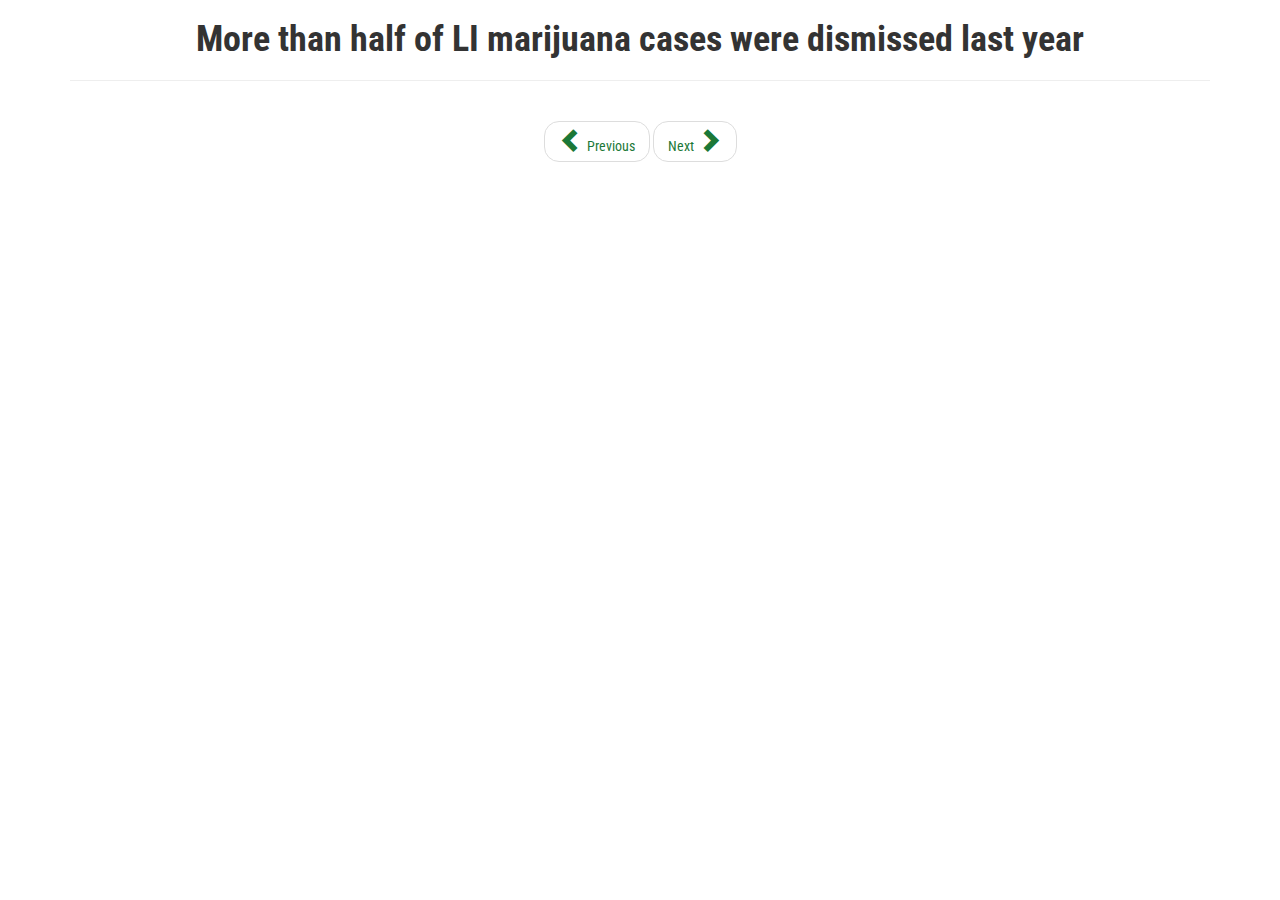
==== final/index.html @ 767980fc "maier edits" ====
<!DOCTYPE html>
<html lang="en">
<head>
	<meta charset="UTF-8">
    <meta name="viewport" content="width=device-width, initial-scale=1">
	<link href='http://fonts.googleapis.com/css?family=Roboto+Condensed:400,100,100italic,700' rel='stylesheet' type='text/css'>
	<link href="//maxcdn.bootstrapcdn.com/bootstrap/3.2.0/css/bootstrap.min.css" rel="stylesheet">
	<link href="styles.css" rel="stylesheet">


	<script src = "//ajax.googleapis.com/ajax/libs/jquery/1.11.1/jquery.min.js"></script>
	<script src = "//maxcdn.bootstrapcdn.com/bootstrap/3.2.0/js/bootstrap.min.js"></script>

	<title>Marijuana Disposition</title>
	<style type="text/css">
		body {
			font-family: 'Roboto Condensed', sans-serif;
			display: block;
			margin-left: auto;
			margin-right: auto;
		}

	</style>
</head>
<body>
	<div class='container'>
		<div class='headline'>
			<h1>More than half of LI marijuana cases were dismissed last year</h1>
			<hr>
		</div>	
		<div class='row'>
			<div class='buttons col-xs-6 col-xs-offset-3'>
				<ul class="pager">
					<li><a id='previous'><span class="glyphicon glyphicon-chevron-left"></span> Previous</a></li>
					<li><a id='next'>Next <span class="glyphicon glyphicon-chevron-right"></span></a></li>
				</ul>
			</div>
		</div>

		<div class='row narrative'>
			<div id='narrative-container' class='col-md-6 col-md-offset-3 col-xs-12'>
				<div class='annotation-step' id='step0-annotation'>
					<h3>In 2013, <span class='all'>2,694 people</span> were brought up on marijuana-related charges.</h3>
				</div>
				<div class='annotation-step' id='step1-annotation'>
					<h3>But in 2013, 57% were <span class='Dismissed'>dismissed</span> ultimately in court.
					<!--  The other 40%* were <span class='Convicted'>convicted.</span> --></h3>
				</div>
				
				<div class='annotation-step' id='step2-annotation'>
					<h3>Of the remaining 43%, most <span class='Fine'>faced a fine.</span></h3>
				</div>

				<div class='annotation-step' id='step3-annotation'>
					<h3>Another <span class='Discharged'>94 were discharged</span> as part of the sentence.</h3>
				</div>

				<div class='annotation-step' id='step4-annotation'>
					<h3>...And 17 people were put <span class='Probation'>on probation</span> or <span class='SentencePending'>await sentencing.</span></h3>
				</div>
				<div class='annotation-step' id='step5-annotation'>
					<h3>And in the end, only 5.38% of those arrested found themselves <span class='Prison'>behind bars.</span></h3>
				</div>

				<div class='annotation-step' id='step6-annotation'>
					<div id='labels'>
					<table id='table1'><thead><tr><th></th><th>People</th><th>Disposition</th></tr></thead>
					<tbody>
					</tbody>
					</table>
					<table id='table2'><thead><tr><th></th><th>People</th><th>Disposition</th></tr></thead>
					<tbody>
					</tbody>
					</table>
				</div>

					
					<!--<h3><span>Hover or tap</span> on the data to learn more.</h3> -->
				</div>
			</div>
		</div>	
		<div class='row'>
			<div id='chart_wrapper' class='col-md-6 col-md-offset-3'>
				<div id='dismissed'></div>
				<div id='chart'></div>
			</div>
		</div>
	
		<div class='row-fluid'>
			<div id='legend-row'></div>
		</div>

		


	</div>



<script src="http://d3js.org/d3.v3.min.js"></script>
<script src="underscore.js"></script>
<script src="force_enter.js"></script>

</body>
</html>
---- final/styles.css ----
h1, h2 {
			text-align: center;
			font-weight: 700;
		}


	
		h3 {
			text-align: center;
		}

		span {
			font-weight: 700;

		}
		
		.active_circle {
			stroke: 2px #000;
			fill: #fff;
		}

		.steppers {
			float:left;
			display: inline-block;
			font-size: 1em;
		}
		#labels {
			display:none;
		}

		#labels:hover {
			cursor:pointer;
		}
		
		#labels table {
			width:49%;
			padding:10px;
			display:inline-block;
			
		}
		#labels th {
			padding:5px;
		}
		#labels tr {
			border-bottom: 1px solid #ccc;
		}

		.annotation-step {
			display:none;
		}

		.active {
			
			background-color: #d9f0d3;
			
		}
		
		span {
			font-size: 1.8em;
		}

		.Convicted {
			color:#FF6F22;	
		}
		.Discharged {
			color: #3E4237;
		}

		.Fine {
			color: #D9984F;

		}
		.Probation {
			color: #D58811;
		}
		.Jail {
			color:#515932;
		}
		.Prison {
			color: #FF6F22;
		}
		.Dismissed {
			color: #3C9455;
		}
		.SentencePending {
			color: #AAA;
		}

		span.all {
			color:#3C9455;
		}
		span.legend {
			color:#3C9455;
		}
		#legend-row {
			text-align: center;
		}

/*		span.dismissed {
			color:#7AA25C;
		}
		
		span.convicted {
			color:#EE9586;
		}
		span.jail {
			color:#D84B2A;
		}
		span.discharged{
			color:#4C4758;
		}
		span.prison{
			color:#8B250D;
		}
		span.fine {
			color:#725A44;
		}
		span.probation {
			color:#58668B;
		}
		span.sentencepending {
			color:#4C4758;
		}*/

		.footnote {
			color:#777;
			font-size:1em;
		}
		.narrative {
			height:200px;
		}
		.narrative-container {
			height:100%;
			background-color: #444;
		}
		#legend {
			border: 1px #eee solid;
		}
		
		h3 {
			line-height: 1.5;
		}
		h4{
			text-align: center;
		}
		.pager a {
			cursor:pointer;
			color: #1b7837;
		}
		.dot {
			stroke-width: 1px;
			stroke: #bbb;
		}
		#container {
			width:100%;
		}

		@media (max-width:1000px) {
			.narrative {
				height:100px;
			}
			.narrative h3{
				font-size: 1.2em;
			}
			.narrative span {
				font-size: 1.4em;
			}
		}
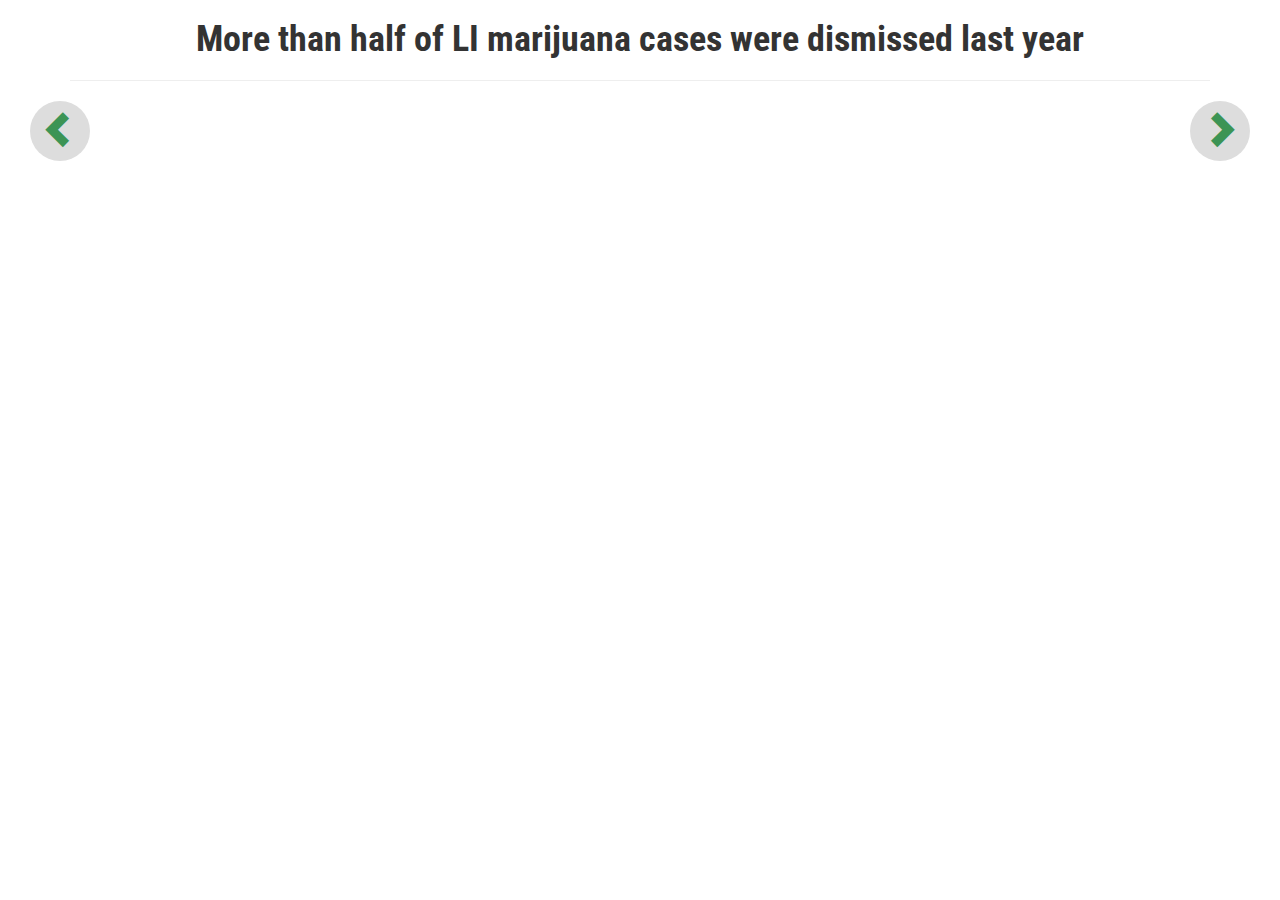
==== commit e43dbfc4: "circles" ====
--- a/final/index.html
+++ b/final/index.html
@@ -29,11 +29,14 @@
 			<hr>
 		</div>	
 		<div class='row'>
-			<div class='buttons col-xs-6 col-xs-offset-3'>
-				<ul class="pager">
-					<li><a id='previous'><span class="glyphicon glyphicon-chevron-left"></span> Previous</a></li>
-					<li><a id='next'>Next <span class="glyphicon glyphicon-chevron-right"></span></a></li>
-				</ul>
+			<div class='button_wrapper'>
+				
+					<a id='previous' class='prev button'><span class="glyphicon glyphicon-chevron-left"></span></a>
+					<div class='startover_wrapper'>
+						<a id='startOver' class='button'><span class="glyphicon glyphicon glyphicon-repeat"></span></a>
+					</div>
+					<a id='next' class='next button'><span class="glyphicon glyphicon-chevron-right"></span></a>
+				
 			</div>
 		</div>
 
@@ -43,12 +46,12 @@
 					<h3>In 2013, <span class='all'>2,694 people</span> were brought up on marijuana-related charges.</h3>
 				</div>
 				<div class='annotation-step' id='step1-annotation'>
-					<h3>But in 2013, 57% were <span class='Dismissed'>dismissed</span> ultimately in court.
-					<!--  The other 40%* were <span class='Convicted'>convicted.</span> --></h3>
+					<h3>But in 2013, 57% were <span class='Dismissed'>dismissed</span> ultimately in court. 36% were 
+					<span class='Convicted'>convicted.</span></h3>
 				</div>
-				
+
 				<div class='annotation-step' id='step2-annotation'>
-					<h3>Of the remaining 43%, most <span class='Fine'>faced a fine.</span></h3>
+					<h3>Of those convicted, most <span class='Fine'>faced a fine.</span></h3>
 				</div>
 
 				<div class='annotation-step' id='step3-annotation'>
@@ -59,7 +62,7 @@
 					<h3>...And 17 people were put <span class='Probation'>on probation</span> or <span class='SentencePending'>await sentencing.</span></h3>
 				</div>
 				<div class='annotation-step' id='step5-annotation'>
-					<h3>And in the end, only 5.38% of those arrested found themselves <span class='Prison'>behind bars.</span></h3>
+					<h3>And in the end, only 5.38% of all who were arrested found themselves <span class='Prison'>behind bars.</span></h3>
 				</div>
 
 				<div class='annotation-step' id='step6-annotation'>
@@ -74,7 +77,7 @@
 					</table>
 				</div>
 
-					
+
 					<!--<h3><span>Hover or tap</span> on the data to learn more.</h3> -->
 				</div>
 			</div>
@@ -85,12 +88,12 @@
 				<div id='chart'></div>
 			</div>
 		</div>
-	
+
 		<div class='row-fluid'>
 			<div id='legend-row'></div>
 		</div>
 
-		
+
 
 
 	</div>
--- a/final/styles.css
+++ b/final/styles.css
@@ -25,7 +25,7 @@
 			font-size: 1em;
 		}
 		#labels {
-			display:none;
+			
 		}
 
 		#labels:hover {
@@ -44,7 +44,11 @@
 		#labels tr {
 			border-bottom: 1px solid #ccc;
 		}
-
+		
+		#labels p {
+			font-size: 1.2em;
+			text-align: center;
+		}
 		.annotation-step {
 			display:none;
 		}
@@ -60,37 +64,39 @@
 		}
 
 		.Convicted {
-			color:#FF6F22;	
-		}
+			color:#7F3ECC;	
+		}
+
+
 		.Discharged {
-			color: #3E4237;
+			color: #3C9455;
 		}
 
 		.Fine {
-			color: #D9984F;
+			color: #64A34C;
 
 		}
 		.Probation {
-			color: #D58811;
+			color: #E7A7FF;
 		}
 		.Jail {
-			color:#515932;
+			color:#7F3ECC;
 		}
 		.Prison {
-			color: #FF6F22;
+			color: #7F3ECC;
 		}
 		.Dismissed {
 			color: #3C9455;
 		}
 		.SentencePending {
-			color: #AAA;
-		}
-
-		span.all {
-			color:#3C9455;
-		}
-		span.legend {
-			color:#3C9455;
+			color: #7B9984;
+		}
+
+		.all {
+			color:#7B9984;
+		}
+		.legend {
+			color:#7B9984;
 		}
 		#legend-row {
 			text-align: center;
@@ -113,7 +119,7 @@
 			color:#8B250D;
 		}
 		span.fine {
-			color:#725A44;
+			color:7#mai25A44;
 		}
 		span.probation {
 			color:#58668B;
@@ -122,12 +128,98 @@
 			color:#4C4758;
 		}*/
 
+		.prev, .next, #startOver {
+
+			position:absolute;
+			width:60px;	
+			border-radius: 50%;
+			text-align: center;
+			background:#ddd;
+			height:60px;
+			display:inline-block;
+			z-index: 2000;
+		}
+		.prev span, .next span, #startOver span {
+			font-size: 38px;
+			display:block;
+			color: #3C9455;
+			line-height: 1.42857;
+			text-indent: 0;
+		}
+
+		#startOver span {
+			font-size: 46px;
+			font-style: bold;
+			display: block;
+			color: #3C9455;
+			line-height: 1.3;
+			text-indent: 0;
+		}
+	
+		.startover_wrapper {
+			width:50%;
+			margin: 0 auto;
+
+		}
+		#startOver {
+			display:none;
+
+		
+		}
+		.prev {
+			left:30px;
+		}
+		.next {
+			right:30px;
+		}
+		
+		.prev:hover, .next:hover, #startOver:hover {
+			text-decoration:none;
+			cursor:pointer;
+			opacity:.6;
+
+		}
+		.prev.disabled, .next.disabled, #startOver:hover {
+			opacity:.3;
+		}
+		.button_wrapper {
+			padding-bottom: 40px;
+		}
+
+
+
+
+
+
+
+
+		/*.button {
+			width:60px;
+			background: #333;
+			border: none;
+			border-radius: 4px;
+			box-shadow: none;
+			font-size: 38px;
+			font-weight: bold;
+			height: 60px;
+			margin: 0;
+			opacity: 0.86;
+			top: 43%;
+			width: 12px;
+			color: #000;
+			line-height: 1.42857;
+			text-indent: 0;
+			display:inline-block;
+		}*/
+		a {
+			text-decoration: none;
+		}
 		.footnote {
 			color:#777;
 			font-size:1em;
 		}
 		.narrative {
-			height:200px;
+			height:220px;
 		}
 		.narrative-container {
 			height:100%;
@@ -165,4 +257,22 @@
 			.narrative span {
 				font-size: 1.4em;
 			}
+		}
+		.axis path,
+		.axis line {
+			fill:none;
+		}
+
+		.x.axis path {
+		  display: none;
+		}
+
+		.line {
+		  fill: none;
+		  stroke: #3C9455;
+		  stroke-width: 5px;
+		}
+
+		.bar {
+			fill: #3C9455;
 		}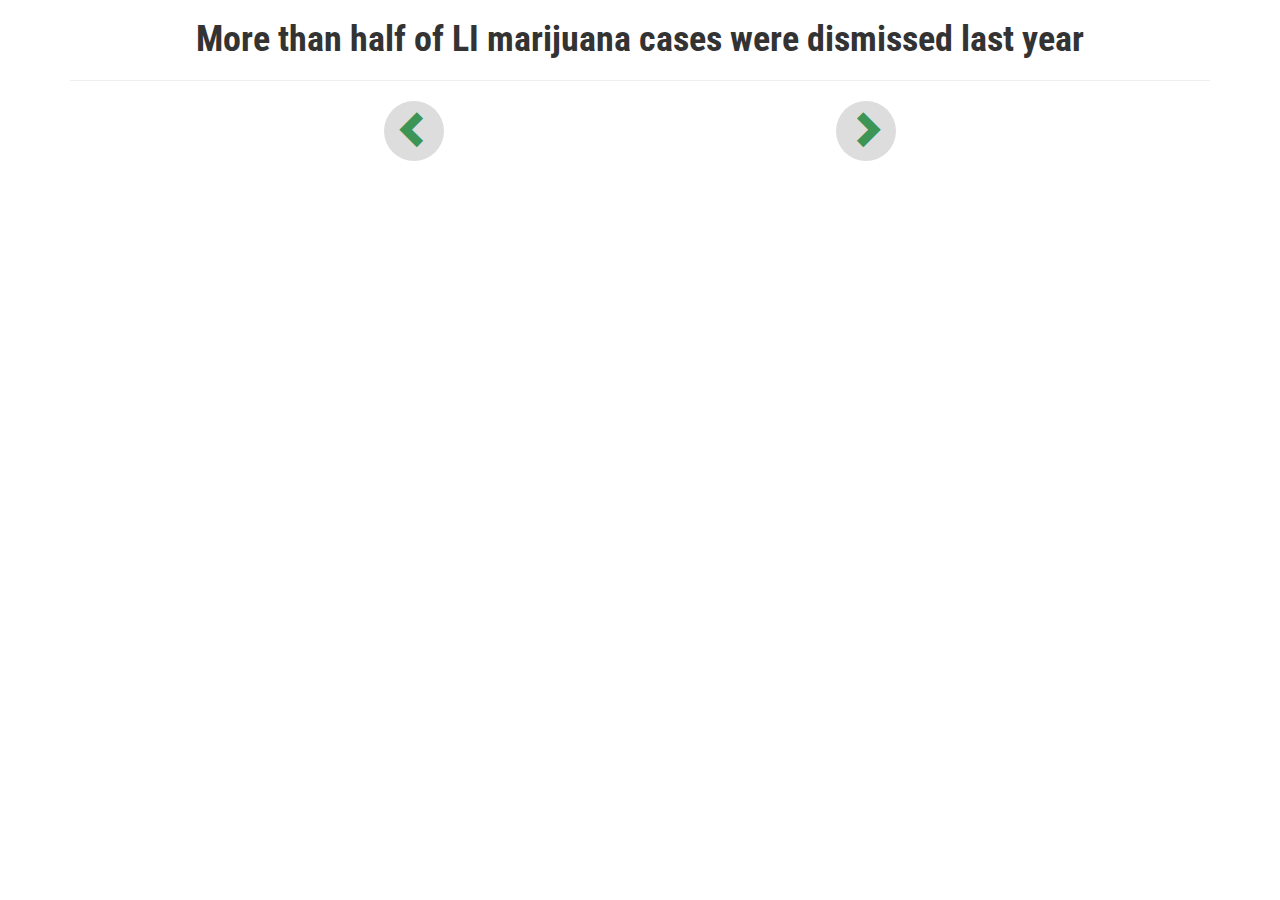
==== commit 2dd5a623: "button styles" ====
--- a/final/index.html
+++ b/final/index.html
@@ -31,10 +31,11 @@
 		<div class='row'>
 			<div class='button_wrapper'>
 				
-					<a id='previous' class='prev button'><span class="glyphicon glyphicon-chevron-left"></span></a>
-					<div class='startover_wrapper'>
-						<a id='startOver' class='button'><span class="glyphicon glyphicon glyphicon-repeat"></span></a>
+					<a id='previous' class='prev button'><span class="glyphicon glyphicon-chevron-left"></span></a>	
+					<div id='start_wrap'>
+					<a id='startOver' class='button'><span class="glyphicon glyphicon glyphicon-repeat"></span></a>
 					</div>
+
 					<a id='next' class='next button'><span class="glyphicon glyphicon-chevron-right"></span></a>
 				
 			</div>
--- a/final/styles.css
+++ b/final/styles.css
@@ -128,7 +128,7 @@
 			color:#4C4758;
 		}*/
 
-		.prev, .next, #startOver {
+		.prev, .next {
 
 			position:absolute;
 			width:60px;	
@@ -139,40 +139,47 @@
 			display:inline-block;
 			z-index: 2000;
 		}
-		.prev span, .next span, #startOver span {
+		.prev span, .next span {
 			font-size: 38px;
 			display:block;
 			color: #3C9455;
 			line-height: 1.42857;
 			text-indent: 0;
 		}
+		#start_wrap {
+			text-align: center;
+		}
+		#startOver {
+/*			width:60px;	
+			height:120px;
+			border-radius: 50%;
+			background:#3C9455;
+			display:inline-block;
+			z-index: 2000;*/
+		}
 
 		#startOver span {
-			font-size: 46px;
+			font-size: 45px;
 			font-style: bold;
-			display: block;
-			color: #3C9455;
-			line-height: 1.3;
-			text-indent: 0;
-		}
-	
-		.startover_wrapper {
-			width:50%;
-			margin: 0 auto;
-
-		}
+			color: #fff;
+			line-height: 1.38;
+			width:60px;	
+			height:60px;
+			border-radius: 50%;
+			background:#3C9455;
+			z-index: 2000
+		}
+		
 		#startOver {
 			display:none;
-
-		
 		}
 		.prev {
-			left:30px;
+			left:30%;
 		}
 		.next {
-			right:30px;
-		}
-		
+			right:30%;
+		}
+
 		.prev:hover, .next:hover, #startOver:hover {
 			text-decoration:none;
 			cursor:pointer;
@@ -240,8 +247,8 @@
 			color: #1b7837;
 		}
 		.dot {
-			stroke-width: 1px;
-			stroke: #bbb;
+			stroke-width: .5px;
+			stroke: #fff;
 		}
 		#container {
 			width:100%;
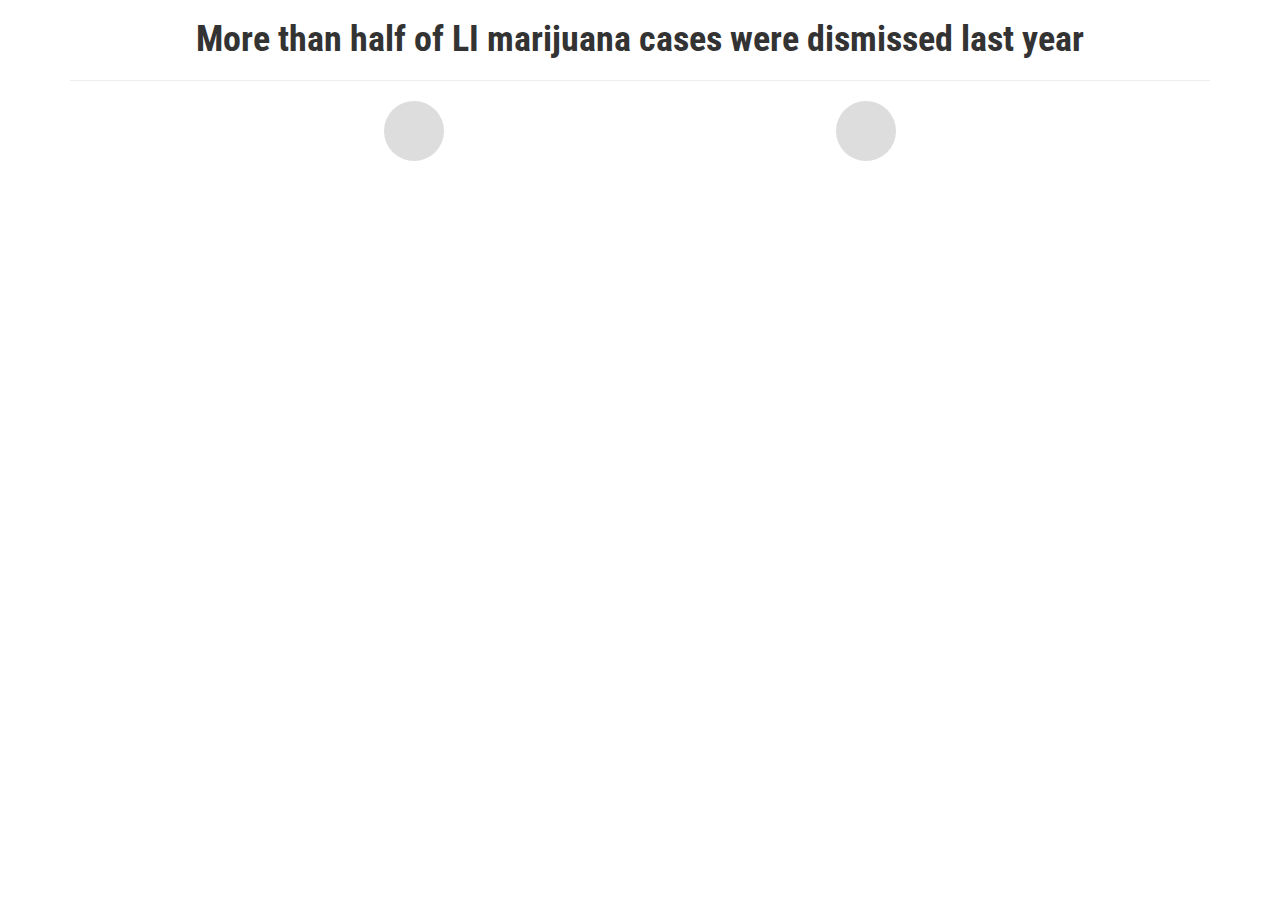
==== commit 23f8df90: "browerserz" ====
--- a/final/index.html
+++ b/final/index.html
@@ -6,6 +6,7 @@
 	<link href='http://fonts.googleapis.com/css?family=Roboto+Condensed:400,100,100italic,700' rel='stylesheet' type='text/css'>
 	<link href="//maxcdn.bootstrapcdn.com/bootstrap/3.2.0/css/bootstrap.min.css" rel="stylesheet">
 	<link href="styles.css" rel="stylesheet">
+	<link href="font_awesome.css" rel="stylesheet">
 
 
 	<script src = "//ajax.googleapis.com/ajax/libs/jquery/1.11.1/jquery.min.js"></script>
@@ -31,12 +32,12 @@
 		<div class='row'>
 			<div class='button_wrapper'>
 				
-					<a id='previous' class='prev button'><span class="glyphicon glyphicon-chevron-left"></span></a>	
+					<a id='previous' class='prev button'><span class="fa fa-angle-left"></span></a>	
 					<div id='start_wrap'>
-					<a id='startOver' class='button'><span class="glyphicon glyphicon glyphicon-repeat"></span></a>
+					<a id='startOver' class='button'><span class="fa fa-repeat"></span></a>
 					</div>
 
-					<a id='next' class='next button'><span class="glyphicon glyphicon-chevron-right"></span></a>
+					<a id='next' class='next button'><span class="fa fa-angle-right"></span></a>
 				
 			</div>
 		</div>
@@ -68,15 +69,15 @@
 
 				<div class='annotation-step' id='step6-annotation'>
 					<div id='labels'>
-					<table id='table1'><thead><tr><th></th><th>People</th><th>Disposition</th></tr></thead>
-					<tbody>
-					</tbody>
-					</table>
-					<table id='table2'><thead><tr><th></th><th>People</th><th>Disposition</th></tr></thead>
-					<tbody>
-					</tbody>
-					</table>
-				</div>
+						<table id='table1'><thead><tr><th></th><th>People</th><th>Disposition</th></tr></thead>
+						<tbody>
+						</tbody>
+						</table>
+						<table id='table2'><thead><tr><th></th><th>People</th><th>Disposition</th></tr></thead>
+						<tbody>
+						</tbody>
+						</table>
+					</div>
 
 
 					<!--<h3><span>Hover or tap</span> on the data to learn more.</h3> -->
--- a/final/styles.css
+++ b/final/styles.css
@@ -25,7 +25,7 @@
 			font-size: 1em;
 		}
 		#labels {
-			
+			margin:0 auto;
 		}
 
 		#labels:hover {
@@ -33,8 +33,7 @@
 		}
 		
 		#labels table {
-			width:49%;
-			padding:10px;
+			
 			display:inline-block;
 			
 		}
@@ -143,6 +142,7 @@
 			font-size: 38px;
 			display:block;
 			color: #3C9455;
+			font-weight: bold;
 			line-height: 1.42857;
 			text-indent: 0;
 		}
@@ -160,7 +160,7 @@
 
 		#startOver span {
 			font-size: 45px;
-			font-style: bold;
+			font-weight: bold;
 			color: #fff;
 			line-height: 1.38;
 			width:60px;	
--- a/final/font_awesome.css
+++ b/final/font_awesome.css
@@ -0,0 +1 @@
+@font-face{font-family:FontAwesome;src:url(font/fontawesome-webfont.eot?v=4.0.3);src:url(font/fontawesome-webfont.eot?#iefix&v=4.0.3) format('embedded-opentype'),url(font/fontawesome-webfont.woff?v=4.0.3) format('woff'),url(font/fontawesome-webfont.ttf?v=4.0.3) format('truetype'),url(font/fontawesome-webfont.svg?v=4.0.3#fontawesomeregular) format('svg');font-weight:400;font-style:normal}#whatsUp .btn span,.fa,[class*=" fa-"],[class^=fa-]{display:inline-block;font-family:FontAwesome;font-style:normal;font-weight:400;line-height:1;-webkit-font-smoothing:antialiased;-moz-osx-font-smoothing:grayscale}.fa-lg{font-size:1.33333333em;line-height:.75em;vertical-align:-15%}.fa-2x{font-size:2em}.fa-3x{font-size:3em}.fa-4x{font-size:4em}.fa-5x{font-size:5em}.fa-fw{width:1.28571429em;text-align:center}.fa-ul{padding-left:0;margin-left:2.14285714em;list-style-type:none}.fa-ul>li{position:relative}.fa-li{position:absolute;left:-2.14285714em;width:2.14285714em;top:.14285714em;text-align:center}.fa-li.fa-lg{left:-1.85714286em}.fa-border{padding:.2em .25em .15em;border:solid .08em #eee;border-radius:.1em}.pull-right{float:right}.pull-left{float:left}.fa.pull-left{margin-right:.3em}.fa.pull-right{margin-left:.3em}.fa-spin{-webkit-animation:spin 2s infinite linear;-moz-animation:spin 2s infinite linear;-o-animation:spin 2s infinite linear;animation:spin 2s infinite linear}@-moz-keyframes spin{0%{-moz-transform:rotate(0deg)}100%{-moz-transform:rotate(359deg)}}@-webkit-keyframes spin{0%{-webkit-transform:rotate(0deg)}100%{-webkit-transform:rotate(359deg)}}@-o-keyframes spin{0%{-o-transform:rotate(0deg)}100%{-o-transform:rotate(359deg)}}@keyframes spin{0%{-webkit-transform:rotate(0deg);transform:rotate(0deg)}100%{-webkit-transform:rotate(359deg);transform:rotate(359deg)}}.fa-rotate-90{filter:progid:DXImageTransform.Microsoft.BasicImage(rotation=1);-webkit-transform:rotate(90deg);-moz-transform:rotate(90deg);-ms-transform:rotate(90deg);-o-transform:rotate(90deg);transform:rotate(90deg)}.fa-rotate-180{filter:progid:DXImageTransform.Microsoft.BasicImage(rotation=2);-webkit-transform:rotate(180deg);-moz-transform:rotate(180deg);-ms-transform:rotate(180deg);-o-transform:rotate(180deg);transform:rotate(180deg)}.fa-rotate-270{filter:progid:DXImageTransform.Microsoft.BasicImage(rotation=3);-webkit-transform:rotate(270deg);-moz-transform:rotate(270deg);-ms-transform:rotate(270deg);-o-transform:rotate(270deg);transform:rotate(270deg)}.fa-flip-horizontal{filter:progid:DXImageTransform.Microsoft.BasicImage(rotation=0, mirror=1);-webkit-transform:scale(-1,1);-moz-transform:scale(-1,1);-ms-transform:scale(-1,1);-o-transform:scale(-1,1);transform:scale(-1,1)}.fa-flip-vertical{filter:progid:DXImageTransform.Microsoft.BasicImage(rotation=2, mirror=1);-webkit-transform:scale(1,-1);-moz-transform:scale(1,-1);-ms-transform:scale(1,-1);-o-transform:scale(1,-1);transform:scale(1,-1)}.fa-stack{position:relative;display:inline-block;width:2em;height:2em;line-height:2em;vertical-align:middle}.fa-stack-1x,.fa-stack-2x{position:absolute;left:0;width:100%;text-align:center}.fa-stack-1x{line-height:inherit}.fa-stack-2x{font-size:2em}.fa-inverse{color:#fff}.fa-glass:before{content:"\f000"}.fa-music:before{content:"\f001"}.fa-search:before{content:"\f002"}.fa-envelope-o:before{content:"\f003"}.fa-heart:before{content:"\f004"}.fa-star:before{content:"\f005"}.fa-star-o:before{content:"\f006"}.fa-user:before{content:"\f007"}.fa-film:before{content:"\f008"}.fa-th-large:before{content:"\f009"}.fa-th:before{content:"\f00a"}.fa-th-list:before{content:"\f00b"}.fa-check:before{content:"\f00c"}.fa-times:before{content:"\f00d"}.fa-search-plus:before{content:"\f00e"}.fa-search-minus:before{content:"\f010"}.fa-power-off:before{content:"\f011"}.fa-signal:before{content:"\f012"}.fa-cog:before,.fa-gear:before{content:"\f013"}.fa-trash-o:before{content:"\f014"}.fa-home:before{content:"\f015"}.fa-file-o:before{content:"\f016"}.fa-clock-o:before{content:"\f017"}.fa-road:before{content:"\f018"}.fa-download:before{content:"\f019"}.fa-arrow-circle-o-down:before{content:"\f01a"}.fa-arrow-circle-o-up:before{content:"\f01b"}.fa-inbox:before{content:"\f01c"}.fa-play-circle-o:before{content:"\f01d"}.fa-repeat:before,.fa-rotate-right:before{content:"\f01e"}.fa-refresh:before{content:"\f021"}.fa-list-alt:before{content:"\f022"}.fa-lock:before{content:"\f023"}.fa-flag:before{content:"\f024"}.fa-headphones:before{content:"\f025"}.fa-volume-off:before{content:"\f026"}.fa-volume-down:before{content:"\f027"}.fa-volume-up:before{content:"\f028"}.fa-qrcode:before{content:"\f029"}.fa-barcode:before{content:"\f02a"}.fa-tag:before{content:"\f02b"}.fa-tags:before{content:"\f02c"}.fa-book:before{content:"\f02d"}.fa-bookmark:before{content:"\f02e"}.fa-print:before{content:"\f02f"}.fa-camera:before{content:"\f030"}.fa-font:before{content:"\f031"}.fa-bold:before{content:"\f032"}.fa-italic:before{content:"\f033"}.fa-text-height:before{content:"\f034"}.fa-text-width:before{content:"\f035"}.fa-align-left:before{content:"\f036"}.fa-align-center:before{content:"\f037"}.fa-align-right:before{content:"\f038"}.fa-align-justify:before{content:"\f039"}.fa-list:before{content:"\f03a"}.fa-dedent:before,.fa-outdent:before{content:"\f03b"}.fa-indent:before{content:"\f03c"}.fa-video-camera:before{content:"\f03d"}.fa-image:before,.fa-photo:before,.fa-picture-o:before{content:"\f03e"}.fa-pencil:before{content:"\f040"}.fa-map-marker:before{content:"\f041"}.fa-adjust:before{content:"\f042"}.fa-tint:before{content:"\f043"}.fa-edit:before,.fa-pencil-square-o:before{content:"\f044"}.fa-share-square-o:before{content:"\f045"}.fa-check-square-o:before{content:"\f046"}.fa-arrows:before{content:"\f047"}.fa-step-backward:before{content:"\f048"}.fa-fast-backward:before{content:"\f049"}.fa-backward:before{content:"\f04a"}.fa-play:before{content:"\f04b"}.fa-pause:before{content:"\f04c"}.fa-stop:before{content:"\f04d"}.fa-forward:before{content:"\f04e"}.fa-fast-forward:before{content:"\f050"}.fa-step-forward:before{content:"\f051"}.fa-eject:before{content:"\f052"}.fa-chevron-left:before{content:"\f053"}.fa-chevron-right:before{content:"\f054"}.fa-plus-circle:before{content:"\f055"}.fa-minus-circle:before{content:"\f056"}.fa-times-circle:before{content:"\f057"}.fa-check-circle:before{content:"\f058"}.fa-question-circle:before{content:"\f059"}.fa-info-circle:before{content:"\f05a"}.fa-crosshairs:before{content:"\f05b"}.fa-times-circle-o:before{content:"\f05c"}.fa-check-circle-o:before{content:"\f05d"}.fa-ban:before{content:"\f05e"}.fa-arrow-left:before{content:"\f060"}.fa-arrow-right:before{content:"\f061"}.fa-arrow-up:before{content:"\f062"}.fa-arrow-down:before{content:"\f063"}.fa-mail-forward:before,.fa-share:before{content:"\f064"}.fa-expand:before{content:"\f065"}.fa-compress:before{content:"\f066"}.fa-plus:before{content:"\f067"}.fa-minus:before{content:"\f068"}.fa-asterisk:before{content:"\f069"}.fa-exclamation-circle:before{content:"\f06a"}.fa-gift:before{content:"\f06b"}.fa-leaf:before{content:"\f06c"}.fa-fire:before{content:"\f06d"}.fa-eye:before{content:"\f06e"}.fa-eye-slash:before{content:"\f070"}.fa-exclamation-triangle:before,.fa-warning:before{content:"\f071"}.fa-plane:before{content:"\f072"}.fa-calendar:before{content:"\f073"}.fa-random:before{content:"\f074"}.fa-comment:before{content:"\f075"}.fa-magnet:before{content:"\f076"}.fa-chevron-up:before{content:"\f077"}.fa-chevron-down:before{content:"\f078"}.fa-retweet:before{content:"\f079"}.fa-shopping-cart:before{content:"\f07a"}.fa-folder:before{content:"\f07b"}.fa-folder-open:before{content:"\f07c"}.fa-arrows-v:before{content:"\f07d"}.fa-arrows-h:before{content:"\f07e"}.fa-bar-chart-o:before{content:"\f080"}.fa-twitter-square:before{content:"\f081"}.fa-facebook-square:before{content:"\f082"}.fa-camera-retro:before{content:"\f083"}.fa-key:before{content:"\f084"}.fa-cogs:before,.fa-gears:before{content:"\f085"}.fa-comments:before{content:"\f086"}.fa-thumbs-o-up:before{content:"\f087"}.fa-thumbs-o-down:before{content:"\f088"}.fa-star-half:before{content:"\f089"}.fa-heart-o:before{content:"\f08a"}.fa-sign-out:before{content:"\f08b"}.fa-linkedin-square:before{content:"\f08c"}.fa-thumb-tack:before{content:"\f08d"}.fa-external-link:before{content:"\f08e"}.fa-sign-in:before{content:"\f090"}.fa-trophy:before{content:"\f091"}.fa-github-square:before{content:"\f092"}.fa-upload:before{content:"\f093"}.fa-lemon-o:before{content:"\f094"}.fa-phone:before{content:"\f095"}.fa-square-o:before{content:"\f096"}.fa-bookmark-o:before{content:"\f097"}.fa-phone-square:before{content:"\f098"}.fa-twitter:before{content:"\f099"}.fa-facebook:before{content:"\f09a"}.fa-github:before{content:"\f09b"}.fa-unlock:before{content:"\f09c"}.fa-credit-card:before{content:"\f09d"}.fa-rss:before{content:"\f09e"}.fa-hdd-o:before{content:"\f0a0"}.fa-bullhorn:before{content:"\f0a1"}.fa-bell:before{content:"\f0f3"}.fa-certificate:before{content:"\f0a3"}.fa-hand-o-right:before{content:"\f0a4"}.fa-hand-o-left:before{content:"\f0a5"}.fa-hand-o-up:before{content:"\f0a6"}.fa-hand-o-down:before{content:"\f0a7"}.fa-arrow-circle-left:before{content:"\f0a8"}.fa-arrow-circle-right:before{content:"\f0a9"}.fa-arrow-circle-up:before{content:"\f0aa"}.fa-arrow-circle-down:before{content:"\f0ab"}.fa-globe:before{content:"\f0ac"}.fa-wrench:before{content:"\f0ad"}.fa-tasks:before{content:"\f0ae"}.fa-filter:before{content:"\f0b0"}.fa-briefcase:before{content:"\f0b1"}.fa-arrows-alt:before{content:"\f0b2"}.fa-group:before,.fa-users:before{content:"\f0c0"}.fa-chain:before,.fa-link:before{content:"\f0c1"}.fa-cloud:before{content:"\f0c2"}.fa-flask:before{content:"\f0c3"}.fa-cut:before,.fa-scissors:before{content:"\f0c4"}.fa-copy:before,.fa-files-o:before{content:"\f0c5"}.fa-paperclip:before{content:"\f0c6"}.fa-floppy-o:before,.fa-save:before{content:"\f0c7"}.fa-square:before{content:"\f0c8"}.fa-bars:before,.fa-navicon:before,.fa-reorder:before{content:"\f0c9"}.fa-list-ul:before{content:"\f0ca"}.fa-list-ol:before{content:"\f0cb"}.fa-strikethrough:before{content:"\f0cc"}.fa-underline:before{content:"\f0cd"}.fa-table:before{content:"\f0ce"}.fa-magic:before{content:"\f0d0"}.fa-truck:before{content:"\f0d1"}.fa-pinterest:before{content:"\f0d2"}.fa-pinterest-square:before{content:"\f0d3"}.fa-google-plus-square:before{content:"\f0d4"}.fa-google-plus:before{content:"\f0d5"}.fa-money:before{content:"\f0d6"}.fa-caret-down:before{content:"\f0d7"}.fa-caret-up:before{content:"\f0d8"}.fa-caret-left:before{content:"\f0d9"}.fa-caret-right:before{content:"\f0da"}.fa-columns:before{content:"\f0db"}.fa-sort:before,.fa-unsorted:before{content:"\f0dc"}.fa-sort-desc:before,.fa-sort-down:before{content:"\f0dd"}.fa-sort-asc:before,.fa-sort-up:before{content:"\f0de"}.fa-envelope:before{content:"\f0e0"}.fa-linkedin:before{content:"\f0e1"}.fa-rotate-left:before,.fa-undo:before{content:"\f0e2"}.fa-gavel:before,.fa-legal:before{content:"\f0e3"}.fa-dashboard:before,.fa-tachometer:before{content:"\f0e4"}.fa-comment-o:before{content:"\f0e5"}.fa-comments-o:before{content:"\f0e6"}.fa-bolt:before,.fa-flash:before{content:"\f0e7"}.fa-sitemap:before{content:"\f0e8"}.fa-umbrella:before{content:"\f0e9"}.fa-clipboard:before,.fa-paste:before{content:"\f0ea"}.fa-lightbulb-o:before{content:"\f0eb"}.fa-exchange:before{content:"\f0ec"}.fa-cloud-download:before{content:"\f0ed"}.fa-cloud-upload:before{content:"\f0ee"}.fa-user-md:before{content:"\f0f0"}.fa-stethoscope:before{content:"\f0f1"}.fa-suitcase:before{content:"\f0f2"}.fa-bell-o:before{content:"\f0a2"}.fa-coffee:before{content:"\f0f4"}.fa-cutlery:before{content:"\f0f5"}.fa-file-text-o:before{content:"\f0f6"}.fa-building-o:before{content:"\f0f7"}.fa-hospital-o:before{content:"\f0f8"}.fa-ambulance:before{content:"\f0f9"}.fa-medkit:before{content:"\f0fa"}.fa-fighter-jet:before{content:"\f0fb"}.fa-beer:before{content:"\f0fc"}.fa-h-square:before{content:"\f0fd"}.fa-plus-square:before{content:"\f0fe"}.fa-angle-double-left:before{content:"\f100"}.fa-angle-double-right:before{content:"\f101"}.fa-angle-double-up:before{content:"\f102"}.fa-angle-double-down:before{content:"\f103"}.fa-angle-left:before{content:"\f104"}.fa-angle-right:before{content:"\f105"}.fa-angle-up:before{content:"\f106"}.fa-angle-down:before{content:"\f107"}.fa-desktop:before{content:"\f108"}.fa-laptop:before{content:"\f109"}.fa-tablet:before{content:"\f10a"}.fa-mobile-phone:before,.fa-mobile:before{content:"\f10b"}.fa-circle-o:before{content:"\f10c"}.fa-quote-left:before{content:"\f10d"}.fa-quote-right:before{content:"\f10e"}.fa-spinner:before{content:"\f110"}.fa-circle:before{content:"\f111"}.fa-mail-reply:before,.fa-reply:before{content:"\f112"}.fa-github-alt:before{content:"\f113"}.fa-folder-o:before{content:"\f114"}.fa-folder-open-o:before{content:"\f115"}.fa-smile-o:before{content:"\f118"}.fa-frown-o:before{content:"\f119"}.fa-meh-o:before{content:"\f11a"}.fa-gamepad:before{content:"\f11b"}.fa-keyboard-o:before{content:"\f11c"}.fa-flag-o:before{content:"\f11d"}.fa-flag-checkered:before{content:"\f11e"}.fa-terminal:before{content:"\f120"}.fa-code:before{content:"\f121"}.fa-mail-reply-all:before,.fa-reply-all:before{content:"\f122"}.fa-star-half-empty:before,.fa-star-half-full:before,.fa-star-half-o:before{content:"\f123"}.fa-location-arrow:before{content:"\f124"}.fa-crop:before{content:"\f125"}.fa-code-fork:before{content:"\f126"}.fa-chain-broken:before,.fa-unlink:before{content:"\f127"}.fa-question:before{content:"\f128"}.fa-info:before{content:"\f129"}.fa-exclamation:before{content:"\f12a"}.fa-superscript:before{content:"\f12b"}.fa-subscript:before{content:"\f12c"}.fa-eraser:before{content:"\f12d"}.fa-puzzle-piece:before{content:"\f12e"}.fa-microphone:before{content:"\f130"}.fa-microphone-slash:before{content:"\f131"}.fa-shield:before{content:"\f132"}.fa-calendar-o:before{content:"\f133"}.fa-fire-extinguisher:before{content:"\f134"}.fa-rocket:before{content:"\f135"}.fa-maxcdn:before{content:"\f136"}.fa-chevron-circle-left:before{content:"\f137"}.fa-chevron-circle-right:before{content:"\f138"}.fa-chevron-circle-up:before{content:"\f139"}.fa-chevron-circle-down:before{content:"\f13a"}.fa-html5:before{content:"\f13b"}.fa-css3:before{content:"\f13c"}.fa-anchor:before{content:"\f13d"}.fa-unlock-alt:before{content:"\f13e"}.fa-bullseye:before{content:"\f140"}.fa-ellipsis-h:before{content:"\f141"}.fa-ellipsis-v:before{content:"\f142"}.fa-rss-square:before{content:"\f143"}.fa-play-circle:before{content:"\f144"}.fa-ticket:before{content:"\f145"}.fa-minus-square:before{content:"\f146"}.fa-minus-square-o:before{content:"\f147"}.fa-level-up:before{content:"\f148"}.fa-level-down:before{content:"\f149"}.fa-check-square:before{content:"\f14a"}.fa-pencil-square:before{content:"\f14b"}.fa-external-link-square:before{content:"\f14c"}.fa-share-square:before{content:"\f14d"}.fa-compass:before{content:"\f14e"}.fa-caret-square-o-down:before,.fa-toggle-down:before{content:"\f150"}.fa-caret-square-o-up:before,.fa-toggle-up:before{content:"\f151"}.fa-caret-square-o-right:before,.fa-toggle-right:before{content:"\f152"}.fa-eur:before,.fa-euro:before{content:"\f153"}.fa-gbp:before{content:"\f154"}.fa-dollar:before,.fa-usd:before{content:"\f155"}.fa-inr:before,.fa-rupee:before{content:"\f156"}.fa-cny:before,.fa-jpy:before,.fa-rmb:before,.fa-yen:before{content:"\f157"}.fa-rouble:before,.fa-rub:before,.fa-ruble:before{content:"\f158"}.fa-krw:before,.fa-won:before{content:"\f159"}.fa-bitcoin:before,.fa-btc:before{content:"\f15a"}.fa-file:before{content:"\f15b"}.fa-file-text:before{content:"\f15c"}.fa-sort-alpha-asc:before{content:"\f15d"}.fa-sort-alpha-desc:before{content:"\f15e"}.fa-sort-amount-asc:before{content:"\f160"}.fa-sort-amount-desc:before{content:"\f161"}.fa-sort-numeric-asc:before{content:"\f162"}.fa-sort-numeric-desc:before{content:"\f163"}.fa-thumbs-up:before{content:"\f164"}.fa-thumbs-down:before{content:"\f165"}.fa-youtube-square:before{content:"\f166"}.fa-youtube:before{content:"\f167"}.fa-xing:before{content:"\f168"}.fa-xing-square:before{content:"\f169"}.fa-youtube-play:before{content:"\f16a"}.fa-dropbox:before{content:"\f16b"}.fa-stack-overflow:before{content:"\f16c"}.fa-instagram:before{content:"\f16d"}.fa-flickr:before{content:"\f16e"}.fa-adn:before{content:"\f170"}.fa-bitbucket:before{content:"\f171"}.fa-bitbucket-square:before{content:"\f172"}.fa-tumblr:before{content:"\f173"}.fa-tumblr-square:before{content:"\f174"}.fa-long-arrow-down:before{content:"\f175"}.fa-long-arrow-up:before{content:"\f176"}.fa-long-arrow-left:before{content:"\f177"}.fa-long-arrow-right:before{content:"\f178"}.fa-apple:before{content:"\f179"}.fa-windows:before{content:"\f17a"}.fa-android:before{content:"\f17b"}.fa-linux:before{content:"\f17c"}.fa-dribbble:before{content:"\f17d"}.fa-skype:before{content:"\f17e"}.fa-foursquare:before{content:"\f180"}.fa-trello:before{content:"\f181"}.fa-female:before{content:"\f182"}.fa-male:before{content:"\f183"}.fa-gittip:before{content:"\f184"}.fa-sun-o:before{content:"\f185"}.fa-moon-o:before{content:"\f186"}.fa-archive:before{content:"\f187"}.fa-bug:before{content:"\f188"}.fa-vk:before{content:"\f189"}.fa-weibo:before{content:"\f18a"}.fa-renren:before{content:"\f18b"}.fa-pagelines:before{content:"\f18c"}.fa-stack-exchange:before{content:"\f18d"}.fa-arrow-circle-o-right:before{content:"\f18e"}.fa-arrow-circle-o-left:before{content:"\f190"}.fa-caret-square-o-left:before,.fa-toggle-left:before{content:"\f191"}.fa-dot-circle-o:before{content:"\f192"}.fa-wheelchair:before{content:"\f193"}.fa-vimeo-square:before{content:"\f194"}.fa-try:before,.fa-turkish-lira:before{content:"\f195"}.fa-plus-square-o:before{content:"\f196"}.fa-space-shuttle:before{content:"\f197"}.fa-slack:before{content:"\f198"}.fa-envelope-square:before{content:"\f199"}.fa-wordpress:before{content:"\f19a"}.fa-openid:before{content:"\f19b"}.fa-bank:before,.fa-institution:before,.fa-university:before{content:"\f19c"}.fa-graduation-cap:before,.fa-mortar-board:before{content:"\f19d"}.fa-yahoo:before{content:"\f19e"}.fa-google:before{content:"\f1a0"}.fa-reddit:before{content:"\f1a1"}.fa-reddit-square:before{content:"\f1a2"}.fa-stumbleupon-circle:before{content:"\f1a3"}.fa-stumbleupon:before{content:"\f1a4"}.fa-delicious:before{content:"\f1a5"}.fa-digg:before{content:"\f1a6"}.fa-pied-piper-square:before,.fa-pied-piper:before{content:"\f1a7"}.fa-pied-piper-alt:before{content:"\f1a8"}.fa-drupal:before{content:"\f1a9"}.fa-joomla:before{content:"\f1aa"}.fa-language:before{content:"\f1ab"}.fa-fax:before{content:"\f1ac"}.fa-building:before{content:"\f1ad"}.fa-child:before{content:"\f1ae"}.fa-paw:before{content:"\f1b0"}.fa-spoon:before{content:"\f1b1"}.fa-cube:before{content:"\f1b2"}.fa-cubes:before{content:"\f1b3"}.fa-behance:before{content:"\f1b4"}.fa-behance-square:before{content:"\f1b5"}.fa-steam:before{content:"\f1b6"}.fa-steam-square:before{content:"\f1b7"}.fa-recycle:before{content:"\f1b8"}.fa-automobile:before,.fa-car:before{content:"\f1b9"}.fa-cab:before,.fa-taxi:before{content:"\f1ba"}.fa-tree:before{content:"\f1bb"}.fa-spotify:before{content:"\f1bc"}.fa-deviantart:before{content:"\f1bd"}.fa-soundcloud:before{content:"\f1be"}.fa-database:before{content:"\f1c0"}.fa-file-pdf-o:before{content:"\f1c1"}.fa-file-word-o:before{content:"\f1c2"}.fa-file-excel-o:before{content:"\f1c3"}.fa-file-powerpoint-o:before{content:"\f1c4"}.fa-file-image-o:before,.fa-file-photo-o:before,.fa-file-picture-o:before{content:"\f1c5"}.fa-file-archive-o:before,.fa-file-zip-o:before{content:"\f1c6"}.fa-file-audio-o:before,.fa-file-sound-o:before{content:"\f1c7"}.fa-file-movie-o:before,.fa-file-video-o:before{content:"\f1c8"}.fa-file-code-o:before{content:"\f1c9"}.fa-vine:before{content:"\f1ca"}.fa-codepen:before{content:"\f1cb"}.fa-jsfiddle:before{content:"\f1cc"}.fa-life-bouy:before,.fa-life-ring:before,.fa-life-saver:before,.fa-support:before{content:"\f1cd"}.fa-circle-o-notch:before{content:"\f1ce"}.fa-ra:before,.fa-rebel:before{content:"\f1d0"}.fa-empire:before,.fa-ge:before{content:"\f1d1"}.fa-git-square:before{content:"\f1d2"}.fa-git:before{content:"\f1d3"}.fa-hacker-news:before{content:"\f1d4"}.fa-tencent-weibo:before{content:"\f1d5"}.fa-qq:before{content:"\f1d6"}.fa-wechat:before,.fa-weixin:before{content:"\f1d7"}.fa-paper-plane:before,.fa-send:before{content:"\f1d8"}.fa-paper-plane-o:before,.fa-send-o:before{content:"\f1d9"}.fa-history:before{content:"\f1da"}.fa-circle-thin:before{content:"\f1db"}.fa-header:before{content:"\f1dc"}.fa-paragraph:before{content:"\f1dd"}.fa-sliders:before{content:"\f1de"}.fa-share-alt:before{content:"\f1e0"}.fa-share-alt-square:before{content:"\f1e1"}.fa-bomb:before{content:"\f1e2"}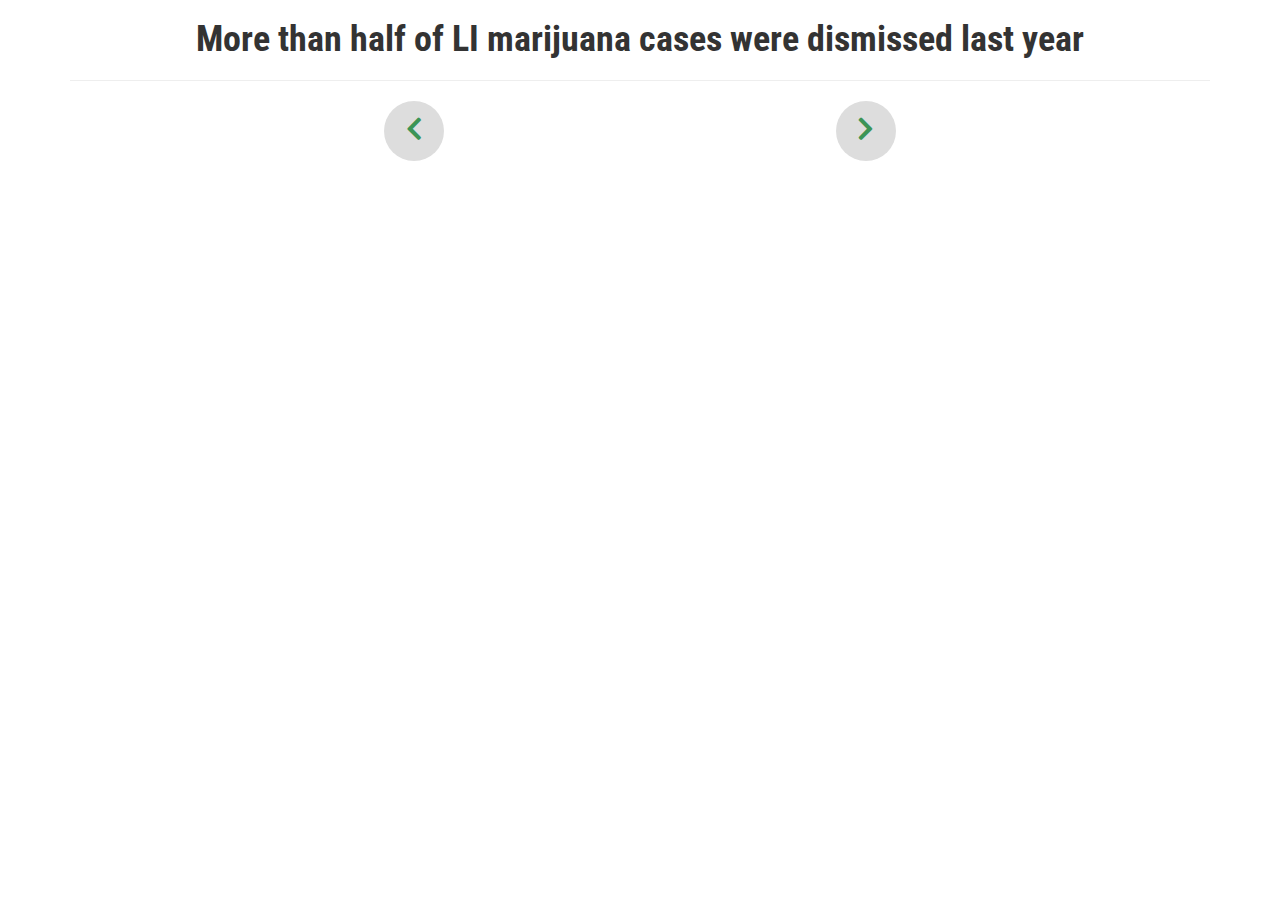
==== commit 6b739376: "can i be done plz" ====
--- a/final/index.html
+++ b/final/index.html
@@ -6,7 +6,7 @@
 	<link href='http://fonts.googleapis.com/css?family=Roboto+Condensed:400,100,100italic,700' rel='stylesheet' type='text/css'>
 	<link href="//maxcdn.bootstrapcdn.com/bootstrap/3.2.0/css/bootstrap.min.css" rel="stylesheet">
 	<link href="styles.css" rel="stylesheet">
-	<link href="font_awesome.css" rel="stylesheet">
+	<link href="css/font-awesome.css" rel="stylesheet">
 
 
 	<script src = "//ajax.googleapis.com/ajax/libs/jquery/1.11.1/jquery.min.js"></script>
--- a/final/styles.css
+++ b/final/styles.css
@@ -25,7 +25,9 @@
 			font-size: 1em;
 		}
 		#labels {
+			position:relative;
 			margin:0 auto;
+			text-align: center;
 		}
 
 		#labels:hover {
@@ -33,7 +35,7 @@
 		}
 		
 		#labels table {
-			
+			padding:0 20px;
 			display:inline-block;
 			
 		}
